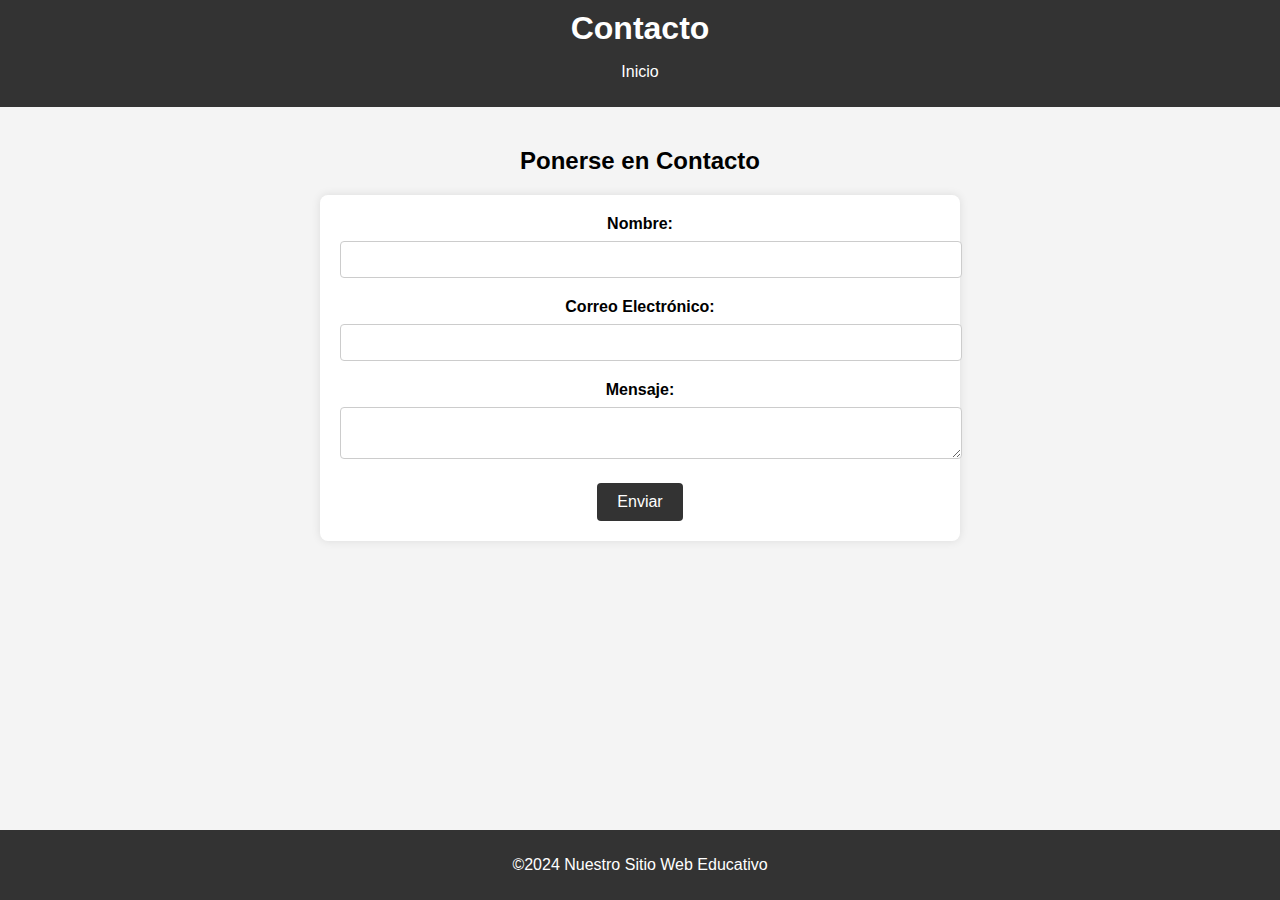
==== contacto.html @ c57f87ab "Agregar Contacto" ====
<!DOCTYPE html>
<html lang="en">

<head>
    <meta charset="UTF-8">
    <meta name="viewport" content="width=device-width, initial-scale=1.0">
    <link rel="stylesheet" href="css/style.css">
    <title>Document</title>
</head>
<body>
    <header>
        <h1>Contacto</h1>
        <nav>
            <ul>
                <li><a href="index.html">Inicio</a></li>
            </ul>
        </nav>
    </header>
    <main>
        <h2>Ponerse en Contacto</h2>
        <form action="enviar_mensaje" method="post">
            <label for="nombre">Nombre:</label>
            <input type="text" id="nombre" name="nombre" required>
            <label for="email">Correo Electrónico:</label>
            <input type="email" id="email" name="email" required>
            <label for="mensaje">Mensaje:</label>
            <textarea id="mensaje" name="mensaje" required></textarea>
            <button type="submit">Enviar</button>
        </form>
    </main>
    <footer>
        <p>&copy;2024 Nuestro Sitio Web Educativo</p>
    </footer>
</body>

</html>
---- css/style.css ----
body {
    font-family: Arial, sans-serif;
    margin: 0;
    padding: 0;
    background-color: #f4f4f4;
}

header {
    background-color: #333;
    color: #fff;
    padding: 10px 0;
    text-align: center;
}

header h1 {
    margin: 0;
}

nav ul {
    list-style: none;
    padding: 0;
}

nav ul li {
    display: inline;
    margin: 0 15px;
}

nav ul li a {
    color: #fff;
    text-decoration: none;
}

main {
    padding: 20px;
    text-align: center;
}

footer {
    background-color: #333;
    color: #fff;
    text-align: center;
    padding: 10px 0;
    position: fixed;
    width: 100%;
    bottom: 0;
}

.gallery {
    display: flex;
    flex-wrap: wrap;
    justify-content: center;
}

.gallery img {
    margin: 10px;
    max-width: 200px;
    height: auto;
    border: 2px solid #ccc;
}

form {
    max-width: 600px;
    margin: 0 auto;
    background: #fff;
    padding: 20px;
    border-radius: 8px;
    box-shadow: 0 0 10px rgba(0, 0, 0, 0.1);
}

form label {
    display: block;
    margin-bottom: 8px;
    font-weight: bold;
}

form input[type="text"],
form input[type="email"],
form textarea {
    width: 100%;
    padding: 10px;
    margin-bottom: 20px;
    border: 1px solid #ccc;
    border-radius: 4px;
}

form button {
    background-color: #333;
    color: #fff;
    border: none;
    padding: 10px 20px;
    border-radius: 4px;
    cursor: pointer;
    font-size: 16px;
}

form button:hover {
    background-color: #555;
}
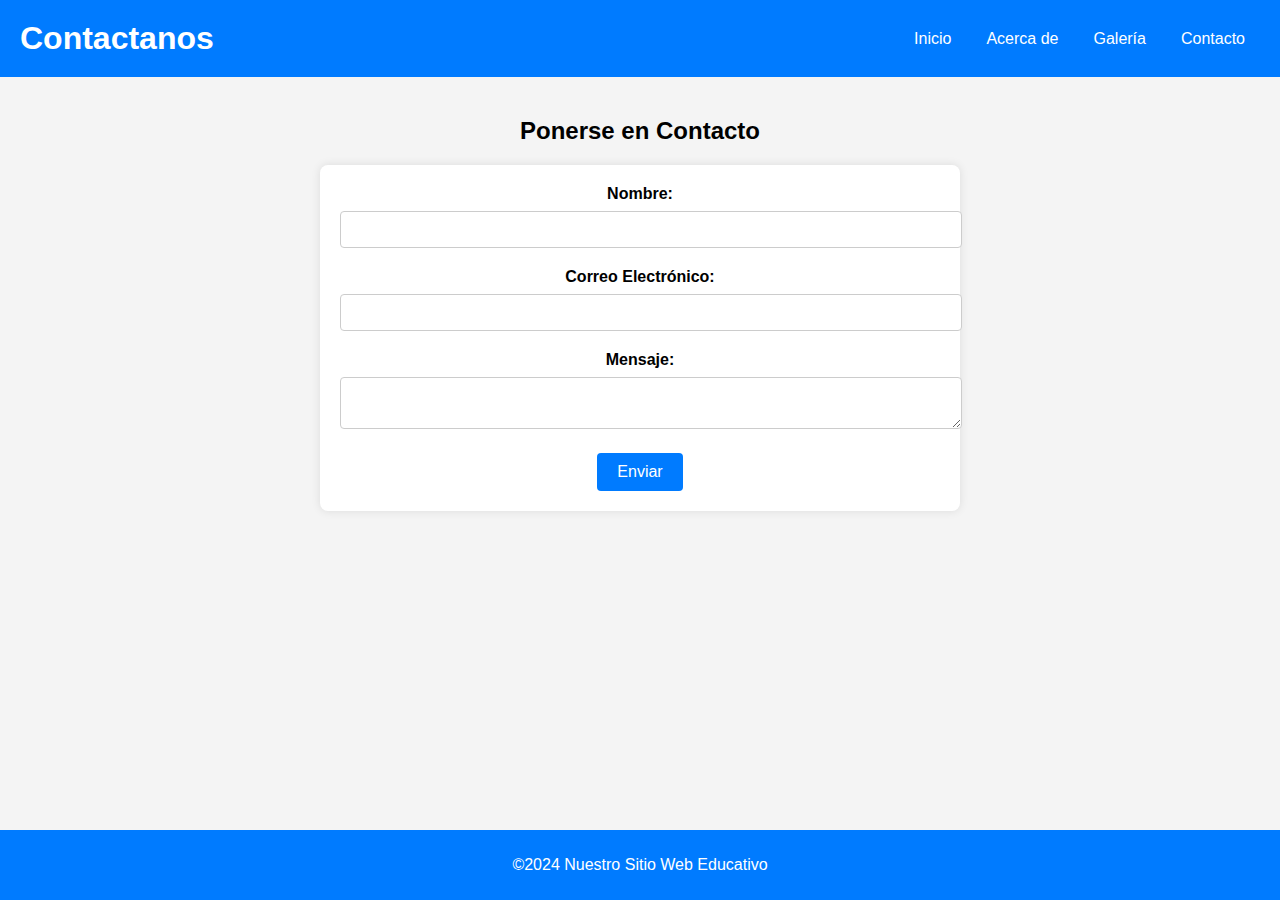
==== commit 4e18c381: "Agregar cambios" ====
--- a/contacto.html
+++ b/contacto.html
@@ -6,13 +6,51 @@
     <meta name="viewport" content="width=device-width, initial-scale=1.0">
     <link rel="stylesheet" href="css/style.css">
     <title>Document</title>
+    <style>
+        body {
+            font-family: Arial, sans-serif;
+            margin: 0;
+            padding: 0;
+            background-color: #f4f4f4;
+        }
+        header {
+            background-color: #007BFF;
+            color: white;
+            padding: 20px;
+            display: flex;
+            justify-content: space-between;
+            align-items: center;
+        }
+        header h1 {
+            margin: 0;
+        }
+        nav ul {
+            list-style: none;
+            margin: 0;
+            padding: 0;
+            display: flex;
+        }
+        nav ul li {
+            margin-left: 20px;
+        }
+        nav ul li a {
+            color: white;
+            text-decoration: none;
+        }
+        nav ul li a:hover {
+            text-decoration: underline;
+        }
+        </style>
 </head>
 <body>
     <header>
-        <h1>Contacto</h1>
+        <h1>Contactanos</h1>
         <nav>
             <ul>
                 <li><a href="index.html">Inicio</a></li>
+                <li><a href="acercade.html">Acerca de</a></li>
+                <li><a href="galeria.html">Galería</a></li>
+                <li><a href="contacto.html">Contacto</a></li>
             </ul>
         </nav>
     </header>
--- a/css/style.css
+++ b/css/style.css
@@ -37,7 +37,7 @@
 }
 
 footer {
-    background-color: #333;
+    background-color: #007BFF;
     color: #fff;
     text-align: center;
     padding: 10px 0;
@@ -85,7 +85,7 @@
 }
 
 form button {
-    background-color: #333;
+    background-color: #007BFF;
     color: #fff;
     border: none;
     padding: 10px 20px;
@@ -95,5 +95,5 @@
 }
 
 form button:hover {
-    background-color: #555;
+    background-color: #007BFF;
 }